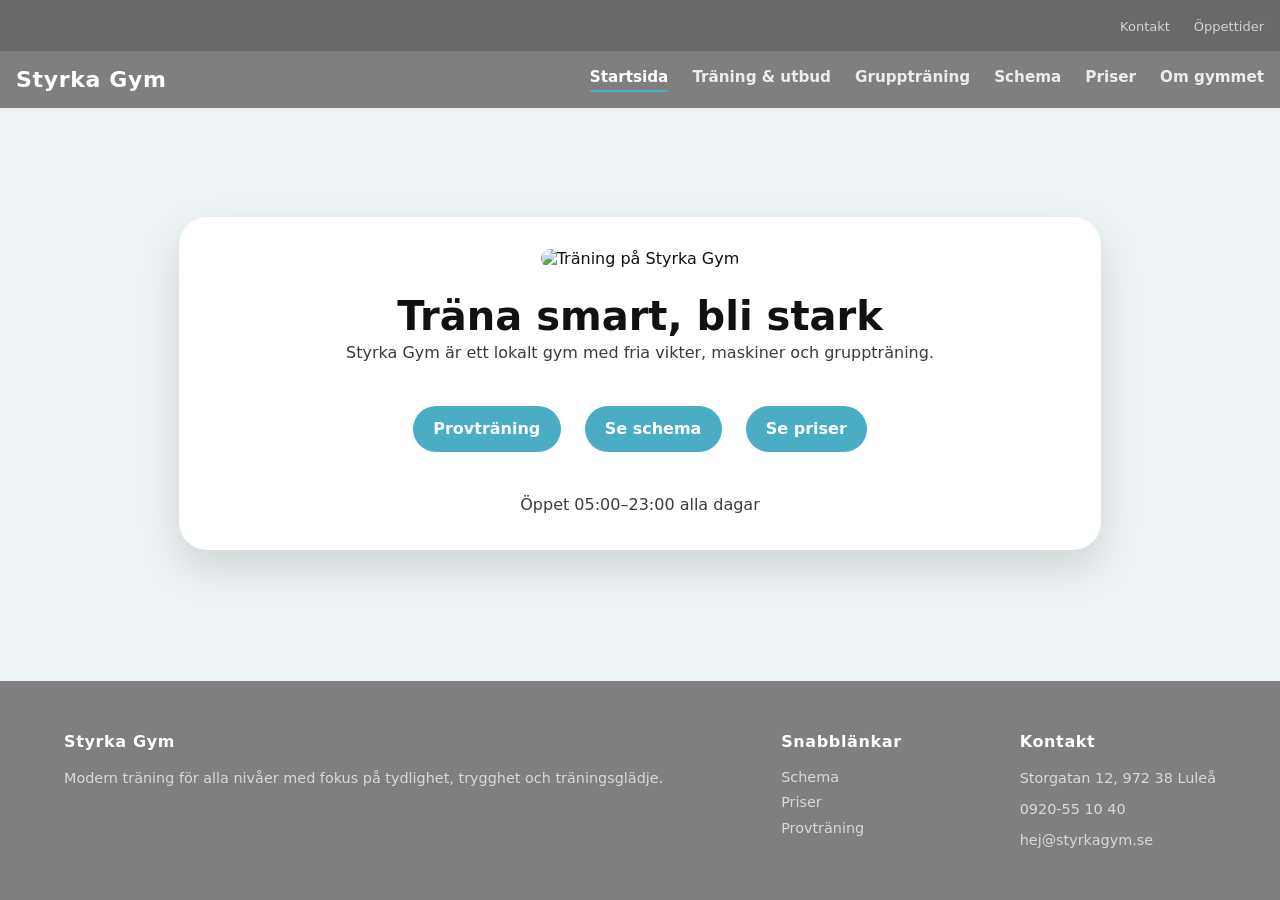
==== index.html @ c31e84d2 "fixes" ====
<!DOCTYPE html>
<html lang="sv">

<head>
    <meta charset="UTF-8">
    <meta name="viewport" content="width=device-width, initial-scale=1.0">
    <title>Styrka Gym | Träning för alla nivåer</title>
    <link rel="stylesheet" href="style.css">
    <link rel="stylesheet" href="index.css">
</head>

<body>
    <!-- Sidhuvud med global meny och separat hjälp-meny -->
    <header>
        <div class="utility-bar">
            <div>
                <nav aria-label="Hjälpmeny">
                    <ul>
                        <li><a href="kontakt.html">Kontakt</a></li>
                        <li><a href="kontakt.html#oppettider">Öppettider</a></li>
                    </ul>
                </nav>
            </div>
        </div>
        <div class="site-header">
            <a href="index.html">Styrka Gym</a>
            <nav aria-label="Global meny">
                <ul>
                    <li><a aria-current="page" href="index.html">Startsida</a></li>
                    <li><a href="traning-och-utbud.html">Träning &amp; utbud</a></li>
                    <li><a href="grupptraning.html">Gruppträning</a></li>
                    <li><a href="schema.html">Schema</a></li>
                    <li><a href="priser.html">Priser</a></li>
                    <li><a href="om-gymmet.html">Om gymmet</a></li>
                </ul>
            </nav>
        </div>
    </header>

    <main >
        <!-- Startsidans huvudinnehåll enligt specifikationen -->
        <section class="hero">
            <section class="hero-img">
                <img src="https://images.unsplash.com/photo-1534258936925-c58bed479fcb?w=800&auto=format&q=80" alt="Träning på Styrka Gym">
            </section>

            <div class="hero-copy">
                <h1>Träna smart, bli stark</h1>
                <p>Styrka Gym är ett lokalt gym med fria vikter, maskiner och gruppträning.</p>
            </div>

            <div class="button-row">
                <a class="button-link" href="kontakt.html">Provträning</a>
                <a class="button-link" href="schema.html">Se schema</a>
                <a class="button-link" href="priser.html">Se priser</a>
            </div>

            <div class="quick-info">
                <p>Öppet 05:00–23:00 alla dagar</p>
            </div>

        </section>

        
    </main>

    <!-- Sidfoten samlar snabb navigation och kontaktuppgifter -->
    <footer>  
            <div>
                <p>Styrka Gym</p>
                <p>Modern träning för alla nivåer med fokus på tydlighet, trygghet och träningsglädje.</p>
            </div>
            <div>
                <p>Snabblänkar</p>
                <ul>
                    <li><a href="schema.html">Schema</a></li>
                    <li><a href="priser.html">Priser</a></li>
                    <li><a href="kontakt.html">Provträning</a></li>
                </ul>
            </div>
            <div>
                <p>Kontakt</p>
                <p>Storgatan 12, 972 38 Luleå</p>
                <p>0920-55 10 40</p>
                <p><a href="mailto:hej@styrkagym.se">hej@styrkagym.se</a></p>
            </div>
    </footer>
</body>

</html>
---- style.css ----
/* Fargpalett och baslayout */
:root {
    --bg: #edf2f4;
    --bg-soft: #f7fafb;
    --surface: #ffffff;
    --surface-strong: #ececec;
    --text: #111111;
    --muted: #3b3b3b;
    --border: #bdbdbd;
    --primary: #4bacc6;
    --primary-dark: #2d8ea7;
    --secondary: #111111;
    --secondary-soft: #d8eef4;
    --menu-gray: #7f7f7f;
    --menu-gray-dark: #696969;
    --link: #4bacc6;
    --link-dark: #2d8ea7;
    --shadow: 0 18px 40px rgba(0, 0, 0, 0.12);
    --radius-large: 28px;
    --radius-medium: 18px;
    --radius-small: 12px;
}

* {
    margin: 0;
    padding: 0;
    box-sizing: border-box;
}

html,
body {
    margin: 0;
    background-color: var(--menu-gray);
}

body {
    display: flex;
    flex-direction: column;
    min-height: 100vh;
    font-family: system-ui, sans-serif;
    color: var(--text);
}

h1 {
    font-size: 2.5rem;
    font-weight: 700;
    line-height: 1.2;
    color: var(--text);
}

h2 {
    font-size: 1.5rem;
    font-weight: 700;
    line-height: 1.3;
    color: var(--text);
}

h3 {
    font-size: 1.125rem;
    font-weight: 600;
    line-height: 1.4;
    color: var(--text);
}

p {
    font-size: 1rem;
    line-height: 1.6;
    color: var(--muted);
}

header {
    background-color: var(--menu-gray);
}

main {
    flex: 1;
    display: flex;
    flex-direction: column;
    justify-content: center;
    align-items: center;
    padding: 2% 5% 3rem 5%;
    background-color: var(--bg);
}

footer {
    background-color: var(--menu-gray);
    width: 100%;
    padding: 3rem 5%;
    display: flex;
    justify-content: space-between;
    gap: 2rem;
}

footer div {
    display: flex;
    flex-direction: column;
    gap: 0.5rem;
}

footer p {
    color: rgba(255, 255, 255, 0.7);
    font-size: 0.9rem;
}

footer div>p:first-child {
    color: #ffffff;
    font-weight: 700;
    font-size: 1rem;
    letter-spacing: 0.04em;
    margin-bottom: 0.25rem;
}

footer ul {
    list-style: none;
    display: flex;
    flex-direction: column;
    gap: 0.4rem;
}

footer a {
    color: rgba(255, 255, 255, 0.7);
    text-decoration: none;
    font-size: 0.9rem;
    transition: color 0.2s;
}

footer a:hover {
    color: #ffffff;
}

nav ul {
    display: flex;
    gap: 1.5rem;
    list-style: none;
}

/* Varumärkeslänk */
.site-header>a {
    color: #ffffff;
    text-decoration: none;
    font-size: 1.375rem;
    font-weight: 700;
    letter-spacing: 0.03em;
    transition: color 0.2s;
}

.site-header>a:hover {
    color: var(--primary);
}

/* Globala menylänkar */
nav a {
    display: inline-block;
    color: rgba(255, 255, 255, 0.85);
    text-decoration: none;
    font-weight: 600;
    font-size: 0.95rem;
    padding-bottom: 0.2rem;
    border-bottom: 2px solid transparent;
    transition: color 0.2s, border-color 0.2s;
}

nav a:hover {
    color: #ffffff;
    border-bottom-color: var(--primary);
}

nav a[aria-current="page"] {
    color: #ffffff;
    border-bottom-color: var(--primary);
}

/* Hjälpmenyn — mindre, sekundär stil */
.utility-bar nav a {
    font-size: 0.8125rem;
    font-weight: 400;
    color: rgba(255, 255, 255, 0.7);
    border-bottom: none;
    padding-bottom: 0;
}

.utility-bar nav a:hover {
    color: #ffffff;
}

.utility-bar nav a[aria-current="page"] {
    color: #ffffff;
    font-weight: 600;
}

.utility-bar {
    background-color: var(--menu-gray-dark);
    display: flex;
    flex-direction: row-reverse;
    padding: 1rem;
}

.site-header {
    display: flex;
    justify-content: space-between;
    align-items: center;
    flex-direction: row;
    padding: 1rem;
}


.button-row {
    display: flex;
    gap: 1.5rem;
    justify-content: center;
    flex: 1;
}

.button-link {
    margin-top: 1rem;
    margin-bottom: 1rem;
    background-color: var(--primary);
    color: #ffffff;
    padding: 0.8rem 1.2rem;
    border-radius: 999px;
    border: 1px solid transparent;
    text-decoration: none;
    font-weight: 700;
}

.card-row {
    display: flex;
    gap: 1.5rem;
    width: 100%;
}

.page-intro {
    text-align: center;
    display: flex;
    flex-direction: column;
    align-items: center;
    gap: 1rem;
    width: 100%;
}

.card>span {
    font-size: 0.75rem;
    font-weight: 700;
    text-transform: uppercase;
    letter-spacing: 0.08em;
    color: var(--primary);
}

.card>[aria-hidden="true"] {
    width: 3rem;
    height: 3rem;
    border-radius: 50%;
    background-color: var(--secondary-soft);
    color: var(--primary-dark);
    font-weight: 700;
    font-size: 0.875rem;
    display: flex;
    align-items: center;
    justify-content: center;
}

/* Kort — första p som etikett */
.card>p:first-child {
    font-weight: 700;
    color: var(--text);
    font-size: 0.875rem;
    text-transform: uppercase;
    letter-spacing: 0.05em;
}


.card {
    background-color: var(--surface);
    border-radius: var(--radius-medium);
    box-shadow: var(--shadow);
    padding: 1.5rem;
    display: flex;
    flex-direction: column;
    gap: 0.5rem;
    flex: 1;
}

.card img {
    width: 100%;
    height: 10rem;
    object-fit: cover;
    border-radius: var(--radius-small);
}

.section-center {
    display: flex;
    flex-direction: column;
    align-items: center;
    text-align: center;
    gap: 3rem;
}

.section-center>section>h2 {
    margin-bottom: 1.75rem;
}

@media (max-width: 640px) {
    main {
        padding: 1rem 4% 3rem 4%;
    }

    .site-header {
        flex-direction: column;
        align-items: flex-start;
        gap: 0.75rem;
    }

    nav ul {
        flex-wrap: wrap;
        gap: 0.5rem 0.75rem;
    }

    .card-row {
        flex-direction: column;
    }

    .button-row {
        flex-wrap: wrap;
        gap: 1rem;
    }

    footer {
        flex-direction: column;
        gap: 1.5rem;
        padding: 2rem 5%;
    }
}
---- index.css ----
.hero {
    background-color: var(--surface);
    padding: 2rem;
    border-radius: var(--radius-large);
    box-shadow: var(--shadow);
    text-align: center;
    min-height: 80%;
    width: 80%;
    display: flex;
    flex-direction: column;
    gap: 1.5rem;
}

.hero-img {
    flex: 2;
    width: 100%;
}

.hero-img img {
    width: 100%;
    max-height: 420px;
    object-fit: cover;
    border-radius: var(--radius-medium);
}

.hero-copy {
    flex: 1;
}

@media (max-width: 640px) {
    .hero {
        width: 95%;
    }
}
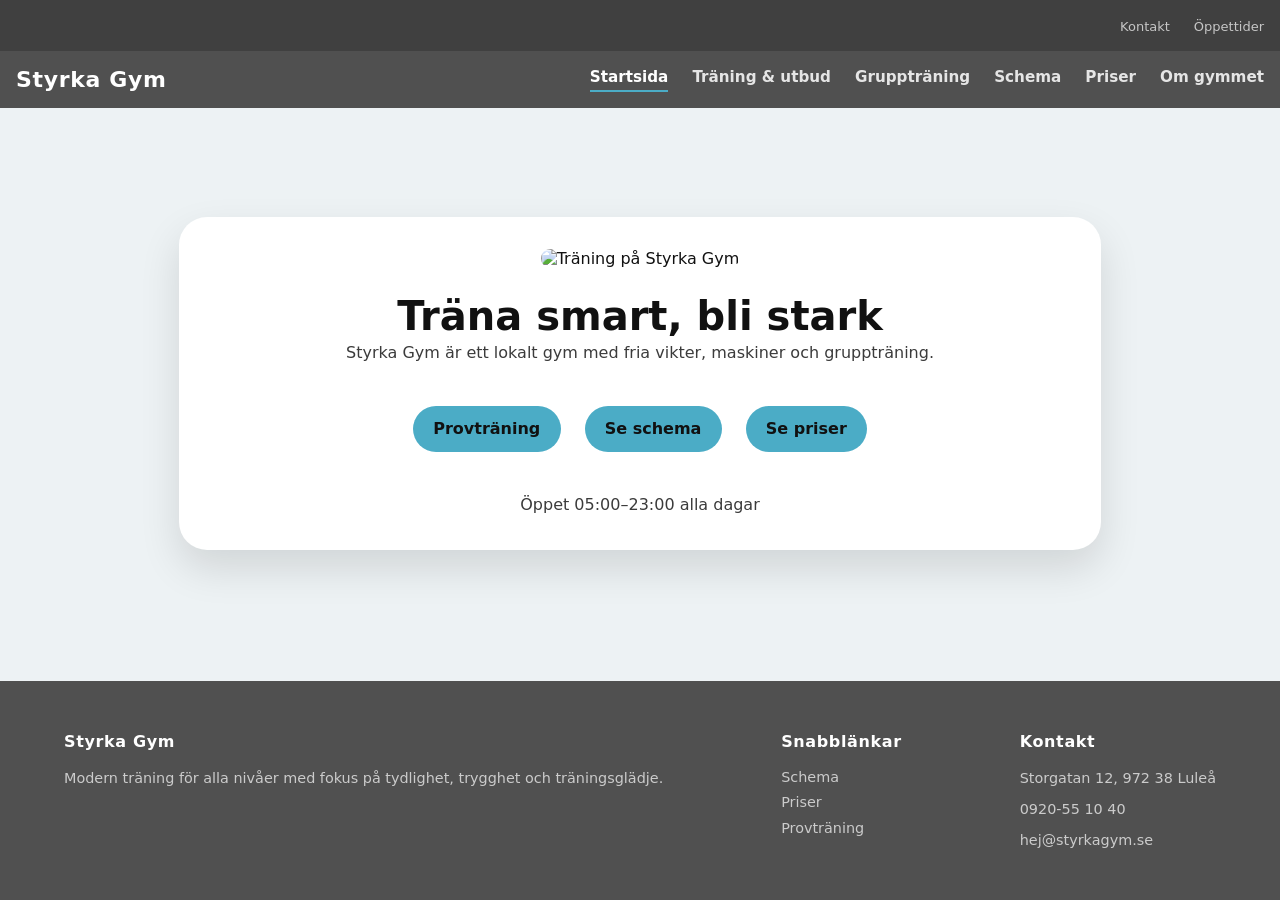
==== commit 538f8671: "added sklip link" ====
--- a/index.html
+++ b/index.html
@@ -5,13 +5,16 @@
     <meta charset="UTF-8">
     <meta name="viewport" content="width=device-width, initial-scale=1.0">
     <title>Styrka Gym | Träning för alla nivåer</title>
-    <link rel="stylesheet" href="style.css">
-    <link rel="stylesheet" href="index.css">
+    <link rel="stylesheet" href="css/style.css">
+    <link rel="stylesheet" href="css/index.css">
 </head>
 
 <body>
-    <!-- Sidhuvud med global meny och separat hjälp-meny -->
+    <!-- Skip-länk: visas bara vid tangentbordsnavigering. Låter användaren hoppa förbi menyn direkt till innehållet (WCAG 2.4.1). -->
+    <a class="skip-link" href="#main-content">Hoppa till innehåll</a>
+    <!-- Sidhuvud: innehåller logotyp och navigationsmenyer.  -->
     <header>
+        <!-- Hjälpmeny: sekundär navigering med kontakt och öppettider. Placeras alltid synlig högst upp för att besökaren snabbt ska hitta kontaktuppgifter. -->
         <div class="utility-bar">
             <div>
                 <nav aria-label="Hjälpmeny">
@@ -22,6 +25,7 @@
                 </nav>
             </div>
         </div>
+        <!-- Logotyp och global meny: logotypen är en länk till startsidan. Primärmenyn är identisk på alla sidor för att besökaren alltid ska kunna navigera vidare. -->
         <div class="site-header">
             <a href="index.html">Styrka Gym</a>
             <nav aria-label="Global meny">
@@ -37,53 +41,59 @@
         </div>
     </header>
 
-    <main >
-        <!-- Startsidans huvudinnehåll enligt specifikationen -->
+    <!-- Huvudinnehåll: <main> används för sidans primära innehåll. -->
+    <main id="main-content">
+        <!-- Hero-sektion: presenterar gymmet med bild, rubrik och knappar. Utformad för att ge besökaren en snabb överblick och direkta val att gå vidare. -->
         <section class="hero">
+            <!-- Bakgrundsbild: visar gymmiljön för att ge ett visuellt första intryck av gymmet. -->
             <section class="hero-img">
-                <img src="https://images.unsplash.com/photo-1534258936925-c58bed479fcb?w=800&auto=format&q=80" alt="Träning på Styrka Gym">
+                <img src="https://images.unsplash.com/photo-1534258936925-c58bed479fcb?w=800&auto=format&q=80"
+                    alt="Träning på Styrka Gym">
             </section>
 
+            <!-- Rubrik och introduktionstext: presenterar gymmets namn och erbjudande kortfattat. H1 används för sidans huvudrubrik. -->
             <div class="hero-copy">
                 <h1>Träna smart, bli stark</h1>
                 <p>Styrka Gym är ett lokalt gym med fria vikter, maskiner och gruppträning.</p>
             </div>
 
+            <!-- CTA-knappar: tre direkta knappar för provträning, schema och priser. Placerade centralt för att underlätta besökarens nästa steg. -->
             <div class="button-row">
                 <a class="button-link" href="kontakt.html">Provträning</a>
                 <a class="button-link" href="schema.html">Se schema</a>
                 <a class="button-link" href="priser.html">Se priser</a>
             </div>
 
+            <!-- Öppettider: visas direkt på startsidan för att snabbt svara på en av besökarens vanligaste frågor. -->
             <div class="quick-info">
                 <p>Öppet 05:00–23:00 alla dagar</p>
             </div>
 
         </section>
 
-        
+
     </main>
 
-    <!-- Sidfoten samlar snabb navigation och kontaktuppgifter -->
-    <footer>  
-            <div>
-                <p>Styrka Gym</p>
-                <p>Modern träning för alla nivåer med fokus på tydlighet, trygghet och träningsglädje.</p>
-            </div>
-            <div>
-                <p>Snabblänkar</p>
-                <ul>
-                    <li><a href="schema.html">Schema</a></li>
-                    <li><a href="priser.html">Priser</a></li>
-                    <li><a href="kontakt.html">Provträning</a></li>
-                </ul>
-            </div>
-            <div>
-                <p>Kontakt</p>
-                <p>Storgatan 12, 972 38 Luleå</p>
-                <p>0920-55 10 40</p>
-                <p><a href="mailto:hej@styrkagym.se">hej@styrkagym.se</a></p>
-            </div>
+    <!-- Sidfot: samlar kontaktuppgifter och snabblänkar. . -->
+    <footer>
+        <div>
+            <p>Styrka Gym</p>
+            <p>Modern träning för alla nivåer med fokus på tydlighet, trygghet och träningsglädje.</p>
+        </div>
+        <div>
+            <p>Snabblänkar</p>
+            <ul>
+                <li><a href="schema.html">Schema</a></li>
+                <li><a href="priser.html">Priser</a></li>
+                <li><a href="kontakt.html">Provträning</a></li>
+            </ul>
+        </div>
+        <div>
+            <p>Kontakt</p>
+            <p>Storgatan 12, 972 38 Luleå</p>
+            <p>0920-55 10 40</p>
+            <p><a href="mailto:hej@styrkagym.se">hej@styrkagym.se</a></p>
+        </div>
     </footer>
 </body>
 
--- a/css/style.css
+++ b/css/style.css
@@ -0,0 +1,417 @@
+/* ===== GLOBALA VARIABLER =====
+   CSS custom properties (variabler) används för att samla alla färger och radiusvärden
+   på ett ställe. Det gör designen konsekvent och gör det enkelt att ändra utseendet
+   på hela webbplatsen utan att behöva söka igenom alla filer. */
+:root {
+    --bg: #edf2f4;
+    --bg-soft: #f7fafb;
+    --surface: #ffffff;
+    --surface-strong: #ececec;
+    --text: #111111;
+    --muted: #3b3b3b;
+    --border: #bdbdbd;
+    --primary: #4bacc6;
+    --primary-dark: #2d8ea7;
+    --secondary: #111111;
+    --secondary-soft: #d8eef4;
+    --menu-gray: #505050;
+    --menu-gray-dark: #404040;
+    --link: #4bacc6;
+    --link-dark: #2d8ea7;
+    --shadow: 0 18px 40px rgba(0, 0, 0, 0.12);
+    --radius-large: 28px;
+    --radius-medium: 18px;
+    --radius-small: 12px;
+}
+
+/* ===== HOPPA TILL INNEHÅLL (SKIP LINK) =====
+   Dold länk som visas vid tangentbordsnavigering. Kravet finns i WCAG 2.4.1 (nivå A):
+   tangentbordsanvändare ska kunna hoppa förbi återkommande navigation och nå
+   sidans innehåll utan att tabba igenom alla menylänkar. */
+.skip-link {
+    position: absolute;
+    left: -9999px;
+    top: 1rem;
+    background-color: #111111;
+    color: #ffffff;
+    padding: 0.5rem 1.25rem;
+    border-radius: var(--radius-small);
+    text-decoration: none;
+    font-weight: 600;
+    font-size: 0.95rem;
+    z-index: 9999;
+}
+
+/* Länken visas synligt när den får fokus (tab-knappen) */
+.skip-link:focus {
+    left: 1rem;
+}
+
+/* ===== ÅTERSTÄLLNING =====
+   Alla marginaler och padding nollställs för att webbläsarens standardvärden inte ska
+   störa layouten. box-sizing: border-box innebär att padding och border räknas in i
+   elementets totala bredd, vilket gör det lättare att styra layouten exakt. */
+* {
+    margin: 0;
+    padding: 0;
+    box-sizing: border-box;
+}
+
+/* ===== SIDANS GRUNDLAYOUT =====
+   body sätts till flex-kolumn med min-height: 100vh för att sidfoten alltid ska hamna
+   längst ned på sidan, även när innehållet är kort. */
+html,
+body {
+    margin: 0;
+    background-color: var(--menu-gray);
+}
+
+body {
+    display: flex;
+    flex-direction: column;
+    min-height: 100vh;
+    font-family: system-ui, sans-serif;
+    color: var(--text);
+}
+
+/* ===== TYPOGRAFI =====
+   Rubrikstorlekarna minskar stegvis från h1 till h3 för att skapa en tydlig visuell
+   hierarki som hjälper besökaren att förstå sidans struktur. */
+h1 {
+    font-size: 2.5rem;
+    font-weight: 700;
+    line-height: 1.2;
+    color: var(--text);
+}
+
+h2 {
+    font-size: 1.5rem;
+    font-weight: 700;
+    line-height: 1.3;
+    color: var(--text);
+}
+
+h3 {
+    font-size: 1.125rem;
+    font-weight: 600;
+    line-height: 1.4;
+    color: var(--text);
+}
+
+p {
+    font-size: 1rem;
+    line-height: 1.6;
+    color: var(--muted);
+}
+
+/* ===== SIDHUVUD =====
+   header ärver bakgrundsfärgen från --menu-gray för att skilja sig tydligt från
+   sidans ljusa innehållsyta och binda samman logotyp och meny visuellt. */
+header {
+    background-color: var(--menu-gray);
+}
+
+/* ===== HUVUDINNEHÅLL =====
+   flex: 1 gör att main-elementet växer och fyller allt tillgängligt utrymme mellan
+   header och footer, vilket skjuter ned sidfoten till botten av sidan. */
+main {
+    flex: 1;
+    display: flex;
+    flex-direction: column;
+    justify-content: center;
+    align-items: center;
+    padding: 2% 5% 3rem 5%;
+    background-color: var(--bg);
+}
+
+/* ===== SIDFOT =====
+   Flexbox med space-between delar upp de tre kolumnerna jämnt i sidfoten.
+   Samma mörka bakgrundsfärg som sidhuvudet skapar ett enhetligt ramverk kring sidan. */
+footer {
+    background-color: var(--menu-gray);
+    width: 100%;
+    padding: 3rem 5%;
+    display: flex;
+    justify-content: space-between;
+    gap: 2rem;
+}
+
+footer div {
+    display: flex;
+    flex-direction: column;
+    gap: 0.5rem;
+}
+
+/* Sidfotens brödtext görs ljus och halvtransparent för att kontrastera mot den mörka bakgrunden
+   utan att konkurrera visuellt med sidhuvudets navigation. */
+footer p {
+    color: rgba(255, 255, 255, 0.7);
+    font-size: 0.9rem;
+}
+
+/* Första stycket i varje sidfots-div används som kolumnrubrik och ges full vit färg
+   samt versalspärrning för att skilja den från övrig text. */
+footer div>p:first-child {
+    color: #ffffff;
+    font-weight: 700;
+    font-size: 1rem;
+    letter-spacing: 0.04em;
+    margin-bottom: 0.25rem;
+}
+
+footer ul {
+    list-style: none;
+    display: flex;
+    flex-direction: column;
+    gap: 0.4rem;
+}
+
+footer a {
+    color: rgba(255, 255, 255, 0.7);
+    text-decoration: none;
+    font-size: 0.9rem;
+    transition: color 0.2s;
+}
+
+footer a:hover {
+    color: #ffffff;
+}
+
+/* ===== NAVIGATION =====
+   nav ul görs horisontell med flexbox eftersom en meny normalt visas som en rad
+   med alternativ. list-style: none tar bort de onödiga punkterna. */
+nav ul {
+    display: flex;
+    gap: 1.5rem;
+    list-style: none;
+}
+
+/* Logotyplänken stilas med vit fet text för att stå ut mot menyns grå bakgrund
+   och tydligt representera gymmets namn. */
+.site-header>a {
+    color: #ffffff;
+    text-decoration: none;
+    font-size: 1.375rem;
+    font-weight: 700;
+    letter-spacing: 0.03em;
+    transition: color 0.2s;
+}
+
+.site-header>a:hover {
+    color: var(--primary);
+}
+
+/* Menyns länkstil: border-bottom: transparent som standard och primary-färg vid hover
+   ger en diskret men tydlig hover-indikator utan att ta upp extra utrymme. */
+nav a {
+    display: inline-block;
+    color: rgba(255, 255, 255, 0.85);
+    text-decoration: none;
+    font-weight: 600;
+    font-size: 0.95rem;
+    padding-bottom: 0.2rem;
+    border-bottom: 2px solid transparent;
+    transition: color 0.2s, border-color 0.2s;
+}
+
+nav a:hover {
+    color: #ffffff;
+    border-bottom-color: var(--primary);
+}
+
+/* aria-current="page" markerar den aktiva menyposten visuellt med en understrykning
+   så att besökaren alltid vet vilken sida de befinner sig på. */
+nav a[aria-current="page"] {
+    color: #ffffff;
+    border-bottom-color: var(--primary);
+}
+
+/* ===== HJÄLPMENY =====
+   Hjälpmenyn (utility-bar) ges en mörkare grå bakgrund och mindre text för att
+   skilja den från primärmenyn och signalera att det är sekundär information. */
+.utility-bar nav a {
+    font-size: 0.8125rem;
+    font-weight: 400;
+    color: rgba(255, 255, 255, 0.7);
+    border-bottom: none;
+    padding-bottom: 0;
+}
+
+.utility-bar nav a:hover {
+    color: #ffffff;
+}
+
+.utility-bar nav a[aria-current="page"] {
+    color: #ffffff;
+    font-weight: 600;
+}
+
+/* flex-direction: row-reverse placerar hjälpmenyn till höger utan att behöva
+   ändra HTML-ordningen, vilket håller koden lättläst. */
+.utility-bar {
+    background-color: var(--menu-gray-dark);
+    display: flex;
+    flex-direction: row-reverse;
+    padding: 1rem;
+}
+
+/* site-header använder space-between för att pressa logotypen till vänster
+   och navigationen till höger, vilket är ett välkänt mönster för webbplatser. */
+.site-header {
+    display: flex;
+    justify-content: space-between;
+    align-items: center;
+    flex-direction: row;
+    padding: 1rem;
+}
+
+/* ===== KNAPPAR (CTA) =====
+   .button-link stilas som en pill-knapp (border-radius: 999px) i primärfärgen för att
+   tydligt markera handlingsuppmaningar och skilja dem från vanliga textlänkar. */
+.button-row {
+    display: flex;
+    gap: 1.5rem;
+    justify-content: center;
+    flex: 1;
+}
+
+/* Mörk text på ljusblå bakgrund används för att uppnå tillräckligt kontrastförhållande
+   enligt WCAG 1.4.3 (4.5:1). Vit text på #4bacc6 ger bara ~2.5:1 och underkänns. */
+.button-link {
+    margin-top: 1rem;
+    margin-bottom: 1rem;
+    background-color: var(--primary);
+    color: #111111;
+    padding: 0.8rem 1.2rem;
+    border-radius: 999px;
+    border: 1px solid transparent;
+    text-decoration: none;
+    font-weight: 700;
+}
+
+/* ===== KORTRAD =====
+   card-row är en flexrad för att visa kort sida vid sida med lika stor bredd.
+   flex: 1 på varje kort gör att de delar på tillgängligt utrymme jämnt. */
+.card-row {
+    display: flex;
+    gap: 1.5rem;
+    width: 100%;
+}
+
+/* page-intro är centrerad och smalare för att fungera som en välkomnande ingress
+   som drar blicken till sidans syfte innan detaljinnehållet börjar. */
+.page-intro {
+    text-align: center;
+    display: flex;
+    flex-direction: column;
+    align-items: center;
+    gap: 1rem;
+    width: 100%;
+}
+
+/* Span-elementet i kort används som en etikett i versaler med primärfärg
+   för att snabbt kommunicera kortets kategori. */
+.card>span {
+    font-size: 0.75rem;
+    font-weight: 700;
+    text-transform: uppercase;
+    letter-spacing: 0.08em;
+    color: var(--primary);
+}
+
+/* Initialcirklar för personal (aria-hidden="true") visas enbart visuellt
+   och döljs för skärmläsare via aria-hidden eftersom de inte tillför information. */
+.card>[aria-hidden="true"] {
+    width: 3rem;
+    height: 3rem;
+    border-radius: 50%;
+    background-color: var(--secondary-soft);
+    color: var(--primary-dark);
+    font-weight: 700;
+    font-size: 0.875rem;
+    display: flex;
+    align-items: center;
+    justify-content: center;
+}
+
+.card>p:first-child {
+    font-weight: 700;
+    color: var(--text);
+    font-size: 0.875rem;
+    text-transform: uppercase;
+    letter-spacing: 0.05em;
+}
+
+/* .card ger varje kort ett vitt ytskikt, avrundat hörn och skugga för att
+   lyfta det visuellt från bakgrunden och signalera att det är klickbart innehåll. */
+.card {
+    background-color: var(--surface);
+    border-radius: var(--radius-medium);
+    box-shadow: var(--shadow);
+    padding: 1.5rem;
+    display: flex;
+    flex-direction: column;
+    gap: 0.5rem;
+    flex: 1;
+}
+
+/* Bilder i kort begränsas till fast höjd med object-fit: cover för att
+   undvika förvrängda bilder oavsett ursprungsproportioner. */
+.card img {
+    width: 100%;
+    height: 10rem;
+    object-fit: cover;
+    border-radius: var(--radius-small);
+}
+
+/* section-center centrerar innehållet och skapar luft mellan sektioner
+   för att göra sidan mer luftig och lätt att skanna. */
+.section-center {
+    display: flex;
+    flex-direction: column;
+    align-items: center;
+    text-align: center;
+    gap: 3rem;
+}
+
+.section-center>section>h2 {
+    margin-bottom: 1.75rem;
+}
+
+/* ===== RESPONSIV DESIGN =====
+   Vid skärmar smalare än 640px (mobiltelefoner) anpassas layouten:
+   - Navigationen staplas vertikalt
+   - Kortrad och knappar bryts till kolumner
+   - Sidfoten staplas
+   Detta görs med en media query för att ge en bra upplevelse på alla skärmstorlekar. */
+@media (max-width: 640px) {
+    main {
+        padding: 1rem 4% 3rem 4%;
+    }
+
+    .site-header {
+        flex-direction: column;
+        align-items: flex-start;
+        gap: 0.75rem;
+    }
+
+    nav ul {
+        flex-wrap: wrap;
+        gap: 0.5rem 0.75rem;
+    }
+
+    .card-row {
+        flex-direction: column;
+    }
+
+    .button-row {
+        flex-wrap: wrap;
+        gap: 1rem;
+    }
+
+    footer {
+        flex-direction: column;
+        gap: 1.5rem;
+        padding: 2rem 5%;
+    }
+}
--- a/css/index.css
+++ b/css/index.css
@@ -0,0 +1,45 @@
+/* ===== HERO-SEKTION =====
+   .hero är startsidans välkomstblocka. Den ges en vit yta med skugga och stora
+   rundade hörn för att skilja sig från den grå bakgrunden och dra blicken.
+   Flexbox i kolumn används för att stapla bild, text och knappar vertikalt. */
+.hero {
+    background-color: var(--surface);
+    padding: 2rem;
+    border-radius: var(--radius-large);
+    box-shadow: var(--shadow);
+    text-align: center;
+    min-height: 80%;
+    width: 80%;
+    display: flex;
+    flex-direction: column;
+    gap: 1.5rem;
+}
+
+/* Bildcontainern ges flex: 2 för att ta upp dubbelt så mycket utrymme som
+   textsektionen, vilket prioriterar bilden som det visuellt starkaste elementet. */
+.hero-img {
+    flex: 2;
+    width: 100%;
+}
+
+/* Bilden täcker hela containern med object-fit: cover och begränsas till
+   max 420px höjd för att inte dominera hela sidan på stora skärmar. */
+.hero-img img {
+    width: 100%;
+    max-height: 420px;
+    object-fit: cover;
+    border-radius: var(--radius-medium);
+}
+
+.hero-copy {
+    flex: 1;
+}
+
+/* ===== RESPONSIV DESIGN =====
+   På mobilskärmar breddas hero-sektionen till 95% av skärmbredden
+   för att utnyttja det tillgängliga utrymmet bättre. */
+@media (max-width: 640px) {
+    .hero {
+        width: 95%;
+    }
+}
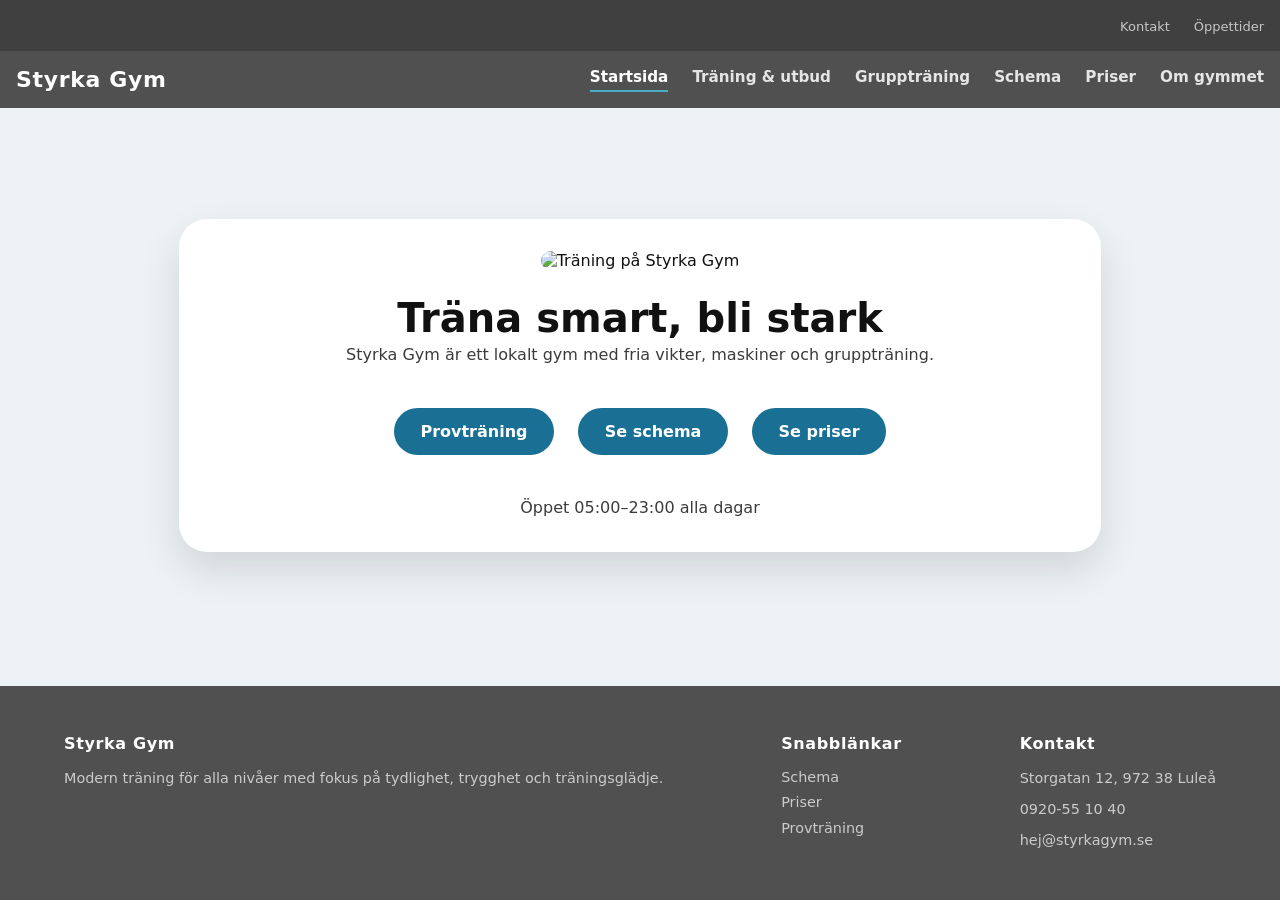
==== commit 7629c933: "fixed h2" ====
--- a/index.html
+++ b/index.html
@@ -77,11 +77,11 @@
     <!-- Sidfot: samlar kontaktuppgifter och snabblänkar. . -->
     <footer>
         <div>
-            <p>Styrka Gym</p>
+            <h2>Styrka Gym</h2>
             <p>Modern träning för alla nivåer med fokus på tydlighet, trygghet och träningsglädje.</p>
         </div>
         <div>
-            <p>Snabblänkar</p>
+            <h2>Snabblänkar</h2>
             <ul>
                 <li><a href="schema.html">Schema</a></li>
                 <li><a href="priser.html">Priser</a></li>
@@ -89,7 +89,7 @@
             </ul>
         </div>
         <div>
-            <p>Kontakt</p>
+            <h2>Kontakt</h2>
             <p>Storgatan 12, 972 38 Luleå</p>
             <p>0920-55 10 40</p>
             <p><a href="mailto:hej@styrkagym.se">hej@styrkagym.se</a></p>
--- a/css/style.css
+++ b/css/style.css
@@ -12,6 +12,9 @@
     --border: #bdbdbd;
     --primary: #4bacc6;
     --primary-dark: #2d8ea7;
+    --button-bg: #1a7094;
+    --button-hover: #155d7a;
+    --button-active: #0f4a61;
     --secondary: #111111;
     --secondary-soft: #d8eef4;
     --menu-gray: #505050;
@@ -149,9 +152,10 @@
     font-size: 0.9rem;
 }
 
-/* Första stycket i varje sidfots-div används som kolumnrubrik och ges full vit färg
-   samt versalspärrning för att skilja den från övrig text. */
-footer div>p:first-child {
+/* Sidfotens h2-rubriker ges vit färg och versalspärrning för att skilja dem från
+   övrig text. font-size sätts till 1rem eftersom sidfotens rubriker ska vara mindre
+   än sidinnehållets h2 (som är 1.5rem). */
+footer h2 {
     color: #ffffff;
     font-weight: 700;
     font-size: 1rem;
@@ -275,18 +279,33 @@
     flex: 1;
 }
 
-/* Mörk text på ljusblå bakgrund används för att uppnå tillräckligt kontrastförhållande
-   enligt WCAG 1.4.3 (4.5:1). Vit text på #4bacc6 ger bara ~2.5:1 och underkänns. */
+/* Mörkare blå (#1a7094) används istället för accent-blå (#4bacc6) eftersom
+   vit text på den mörka blå ger 5.6:1 kontrastförhållande (WCAG 1.4.3 kräver 4.5:1).
+   transition på bakgrundsfärg, skalning och skugga ger en mjuk hover- och klickeffekt. */
 .button-link {
+    display: inline-block;
     margin-top: 1rem;
     margin-bottom: 1rem;
-    background-color: var(--primary);
-    color: #111111;
-    padding: 0.8rem 1.2rem;
+    background-color: var(--button-bg);
+    color: #ffffff;
+    padding: 0.8rem 1.6rem;
     border-radius: 999px;
     border: 1px solid transparent;
     text-decoration: none;
     font-weight: 700;
+    text-align: center;
+    transition: background-color 0.15s ease, transform 0.1s ease;
+}
+
+/* Hover: mörkare ton signalerar att knappen är klickbar */
+.button-link:hover {
+    background-color: var(--button-hover);
+}
+
+/* Active (vid klick): skalas ner något och blir ännu mörkare för att simulera ett tryck */
+.button-link:active {
+    background-color: var(--button-active);
+    transform: scale(0.96);
 }
 
 /* ===== KORTRAD =====
@@ -409,6 +428,11 @@
         gap: 1rem;
     }
 
+    /* På mobil tar varje knapp full bredd för enklare tryckytor */
+    .button-link {
+        width: 100%;
+    }
+
     footer {
         flex-direction: column;
         gap: 1.5rem;
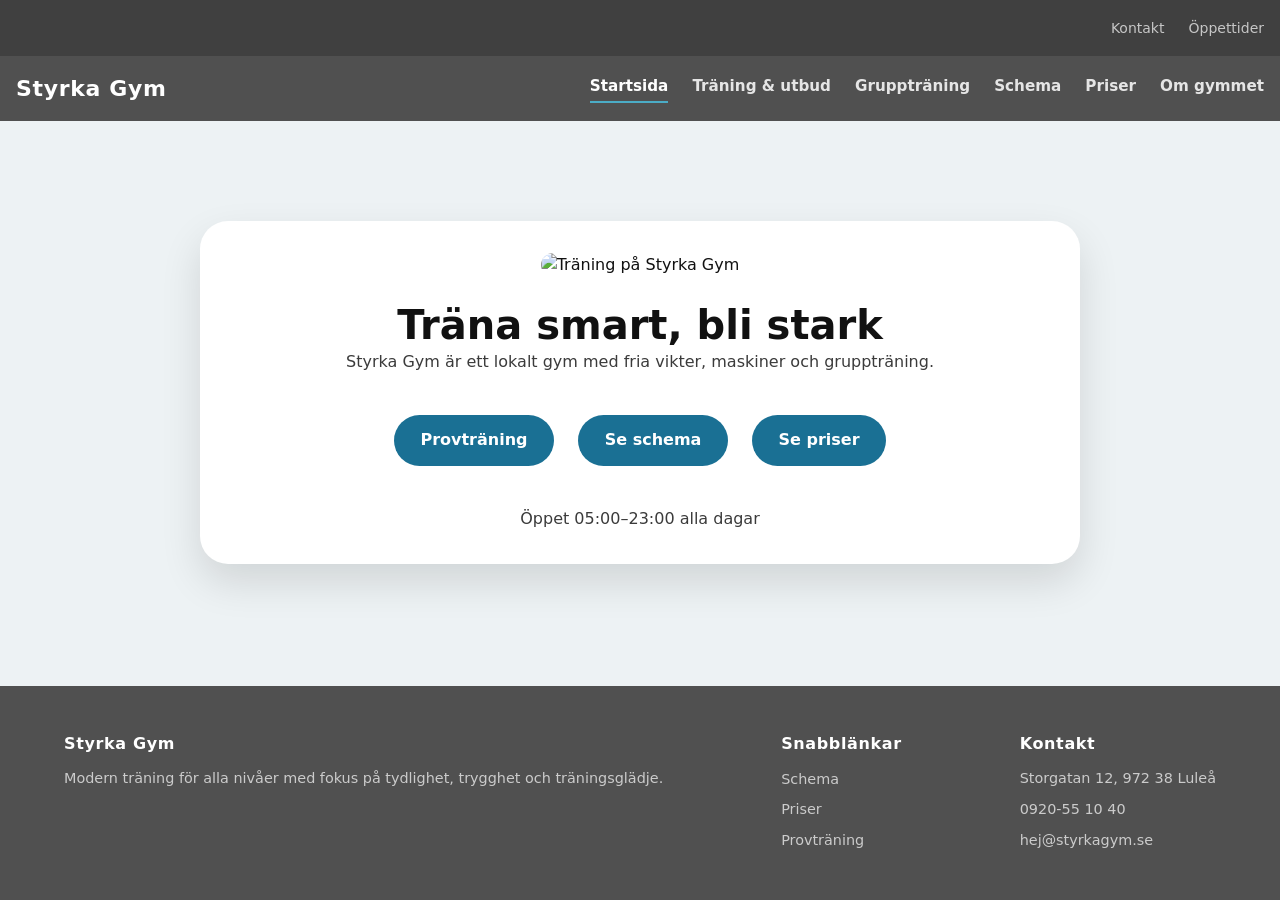
==== commit f22a7db3: "update on html to fix wc3" ====
--- a/index.html
+++ b/index.html
@@ -46,10 +46,12 @@
         <!-- Hero-sektion: presenterar gymmet med bild, rubrik och knappar. Utformad för att ge besökaren en snabb överblick och direkta val att gå vidare. -->
         <section class="hero">
             <!-- Bakgrundsbild: visar gymmiljön för att ge ett visuellt första intryck av gymmet. -->
-            <section class="hero-img">
+            <!-- div används här istället för section eftersom elementet enbart är ett layoutomslag
+                 för bilden och inte representerar ett självständigt innehållsblock med rubrik. -->
+            <div class="hero-img">
                 <img src="https://images.unsplash.com/photo-1534258936925-c58bed479fcb?w=800&auto=format&q=80"
                     alt="Träning på Styrka Gym">
-            </section>
+            </div>
 
             <!-- Rubrik och introduktionstext: presenterar gymmets namn och erbjudande kortfattat. H1 används för sidans huvudrubrik. -->
             <div class="hero-copy">
--- a/css/style.css
+++ b/css/style.css
@@ -69,12 +69,15 @@
     background-color: var(--menu-gray);
 }
 
+/* line-height: 1.5 sätts globalt på body så att all text – inte bara <p> – har
+   tillräckligt radavstånd. WCAG 1.4.12 rekommenderar minst 1.5 för brödtext. */
 body {
     display: flex;
     flex-direction: column;
     min-height: 100vh;
     font-family: system-ui, sans-serif;
     color: var(--text);
+    line-height: 1.5;
 }
 
 /* ===== TYPOGRAFI =====
@@ -116,14 +119,18 @@
 
 /* ===== HUVUDINNEHÅLL =====
    flex: 1 gör att main-elementet växer och fyller allt tillgängligt utrymme mellan
-   header och footer, vilket skjuter ned sidfoten till botten av sidan. */
+   header och footer, vilket skjuter ned sidfoten till botten av sidan.
+   padding-inline använder max() för att automatiskt öka sidmarginalen på breda skärmar:
+   calc((100% - 1100px) / 2) ger exakt den padding som krävs för att hålla innehållet
+   inom 1100px. På smala skärmar (< 1100px) faller det tillbaka till 5%.
+   Bakgrunden täcker hela bredden eftersom main inte har max-width. */
 main {
     flex: 1;
     display: flex;
     flex-direction: column;
     justify-content: center;
     align-items: center;
-    padding: 2% 5% 3rem 5%;
+    padding: 2% max(5%, calc((100% - 1100px) / 2)) 3rem;
     background-color: var(--bg);
 }
 
@@ -232,9 +239,10 @@
 
 /* ===== HJÄLPMENY =====
    Hjälpmenyn (utility-bar) ges en mörkare grå bakgrund och mindre text för att
-   skilja den från primärmenyn och signalera att det är sekundär information. */
+   skilja den från primärmenyn och signalera att det är sekundär information.
+   font-size sätts till 0.875rem (14px) – minsta rekommenderade storlek för läsbarhet. */
 .utility-bar nav a {
-    font-size: 0.8125rem;
+    font-size: 0.875rem;
     font-weight: 400;
     color: rgba(255, 255, 255, 0.7);
     border-bottom: none;
